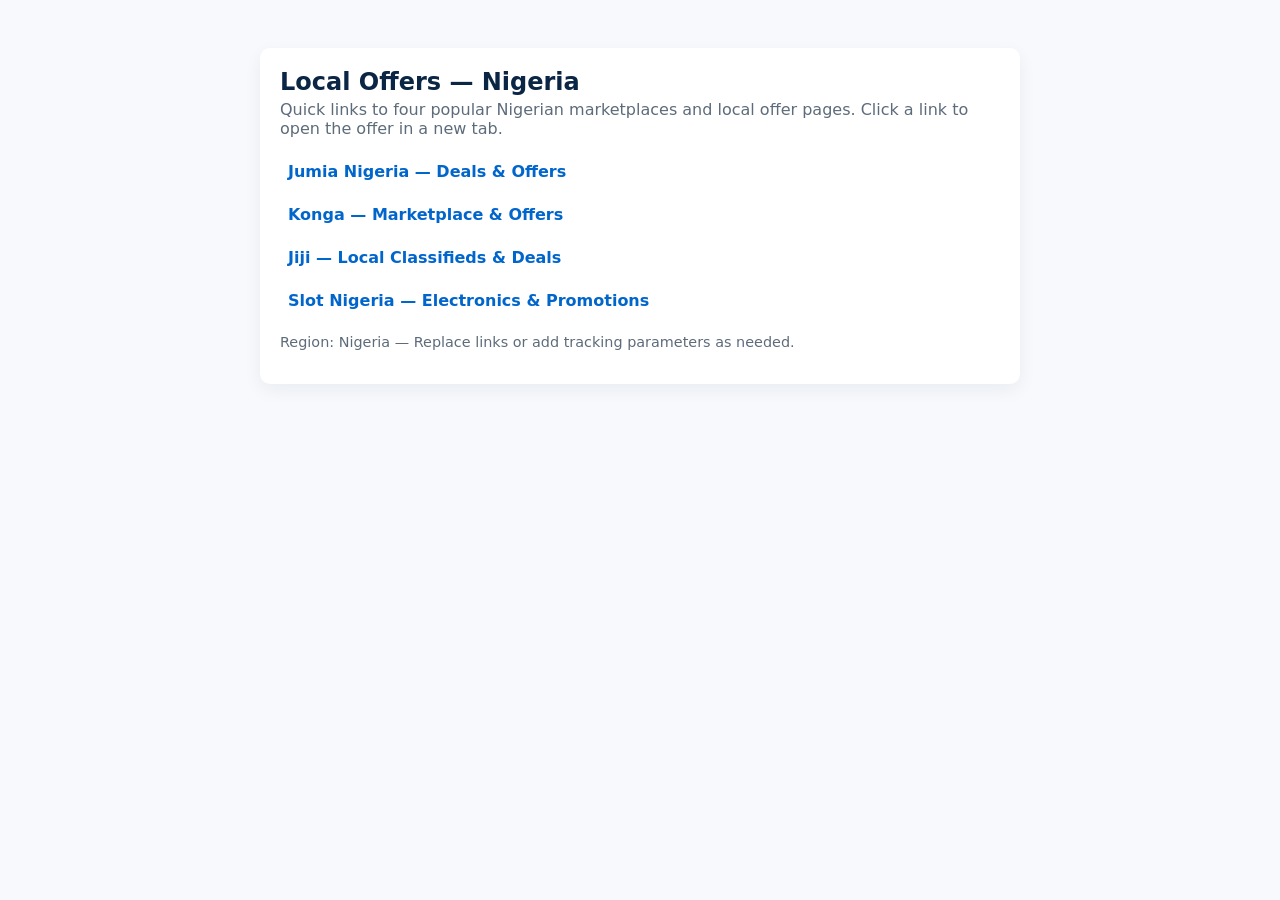
==== offers/nigeria.html @ 1159097f "Add standalone offers page for Nigeria" ====
<!doctype html>
<html lang="en">
<head>
  <meta charset="utf-8">
  <meta name="viewport" content="width=device-width,initial-scale=1">
  <title>Local Offers — Nigeria</title>
  <style>
    :root{--bg:#f7f9fc;--card:#fff;--text:#0b2545;--muted:#5d6b7a;--link:#0066cc}
    body{font-family:system-ui,-apple-system,Segoe UI,Roboto,"Helvetica Neue",Arial;background:var(--bg);color:var(--text);padding:2rem;margin:0}
    .card{background:var(--card);padding:1.25rem;border-radius:10px;box-shadow:0 6px 18px rgba(11,37,69,0.06);max-width:720px;margin:1rem auto}
    h1{margin:0 0 .25rem;font-size:1.5rem}
    p.lead{margin:0 0 1rem;color:var(--muted)}
    ul{list-style:none;padding:0;margin:0}
    li{margin:.5rem 0;padding:.5rem;border-radius:6px}
    a{color:var(--link);text-decoration:none;font-weight:600}
    a:hover{text-decoration:underline}
    .meta{font-size:.9rem;color:var(--muted);margin-top:1rem}
  </style>
</head>
<body>
  <main class="card">
    <h1>Local Offers — Nigeria</h1>
    <p class="lead">Quick links to four popular Nigerian marketplaces and local offer pages. Click a link to open the offer in a new tab.</p>
    <ul>
      <li><a href="https://www.jumia.com.ng" target="_blank" rel="noopener noreferrer">Jumia Nigeria — Deals & Offers</a></li>
      <li><a href="https://www.konga.com" target="_blank" rel="noopener noreferrer">Konga — Marketplace & Offers</a></li>
      <li><a href="https://jiji.ng" target="_blank" rel="noopener noreferrer">Jiji — Local Classifieds & Deals</a></li>
      <li><a href="https://www.slot.ng" target="_blank" rel="noopener noreferrer">Slot Nigeria — Electronics & Promotions</a></li>
    </ul>
    <p class="meta">Region: Nigeria — Replace links or add tracking parameters as needed.</p>
  </main>
</body>
</html>
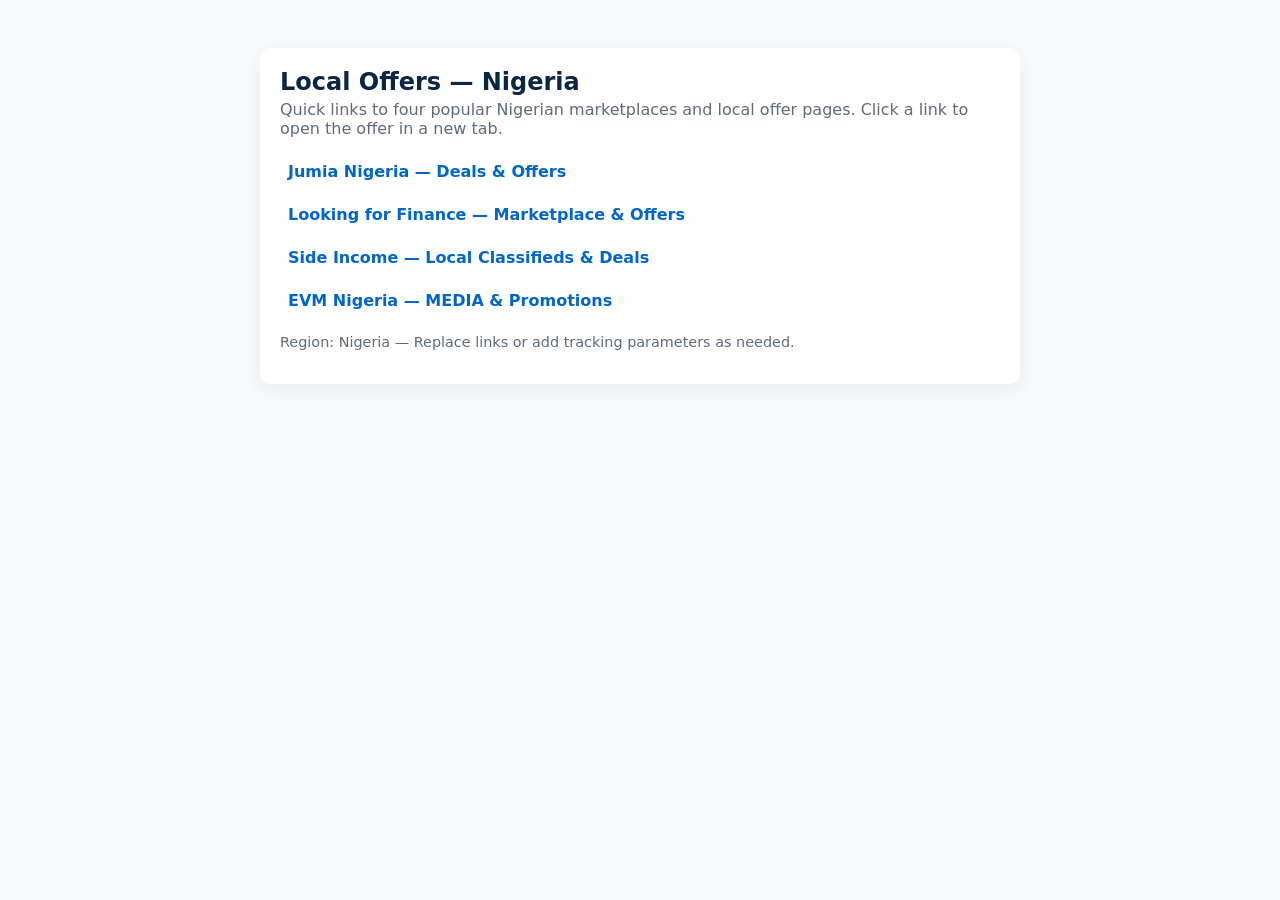
==== commit efc5292b: "Update local offers links for Nigeria" ====
--- a/offers/nigeria.html
+++ b/offers/nigeria.html
@@ -22,10 +22,10 @@
     <h1>Local Offers — Nigeria</h1>
     <p class="lead">Quick links to four popular Nigerian marketplaces and local offer pages. Click a link to open the offer in a new tab.</p>
     <ul>
-      <li><a href="https://www.jumia.com.ng" target="_blank" rel="noopener noreferrer">Jumia Nigeria — Deals & Offers</a></li>
-      <li><a href="https://www.konga.com" target="_blank" rel="noopener noreferrer">Konga — Marketplace & Offers</a></li>
-      <li><a href="https://jiji.ng" target="_blank" rel="noopener noreferrer">Jiji — Local Classifieds & Deals</a></li>
-      <li><a href="https://www.slot.ng" target="_blank" rel="noopener noreferrer">Slot Nigeria — Electronics & Promotions</a></li>
+      <li><a href="https://jforce.jumia.com.ng/join?referral=6a6b589b321fb" target="_blank" rel="noopener noreferrer">Jumia Nigeria — Deals & Offers</a></li>
+      <li><a href="https://1buv.com/link?z=11454993&var={SOURCE_ID}&ymid={CLICK_ID}" target="_blank" rel="noopener noreferrer">Looking for Finance — Marketplace & Offers</a></li>
+      <li><a href="https://1buv.com/link?z=11459869&var={SOURCE_ID}&ymid={CLICK_ID}" target="_blank" rel="noopener noreferrer">Side Income — Local Classifieds & Deals</a></li>
+      <li><a href="https://bit.ly/m/evmtvorg" target="_blank" rel="noopener noreferrer">EVM Nigeria — MEDIA & Promotions</a></li>
     </ul>
     <p class="meta">Region: Nigeria — Replace links or add tracking parameters as needed.</p>
   </main>
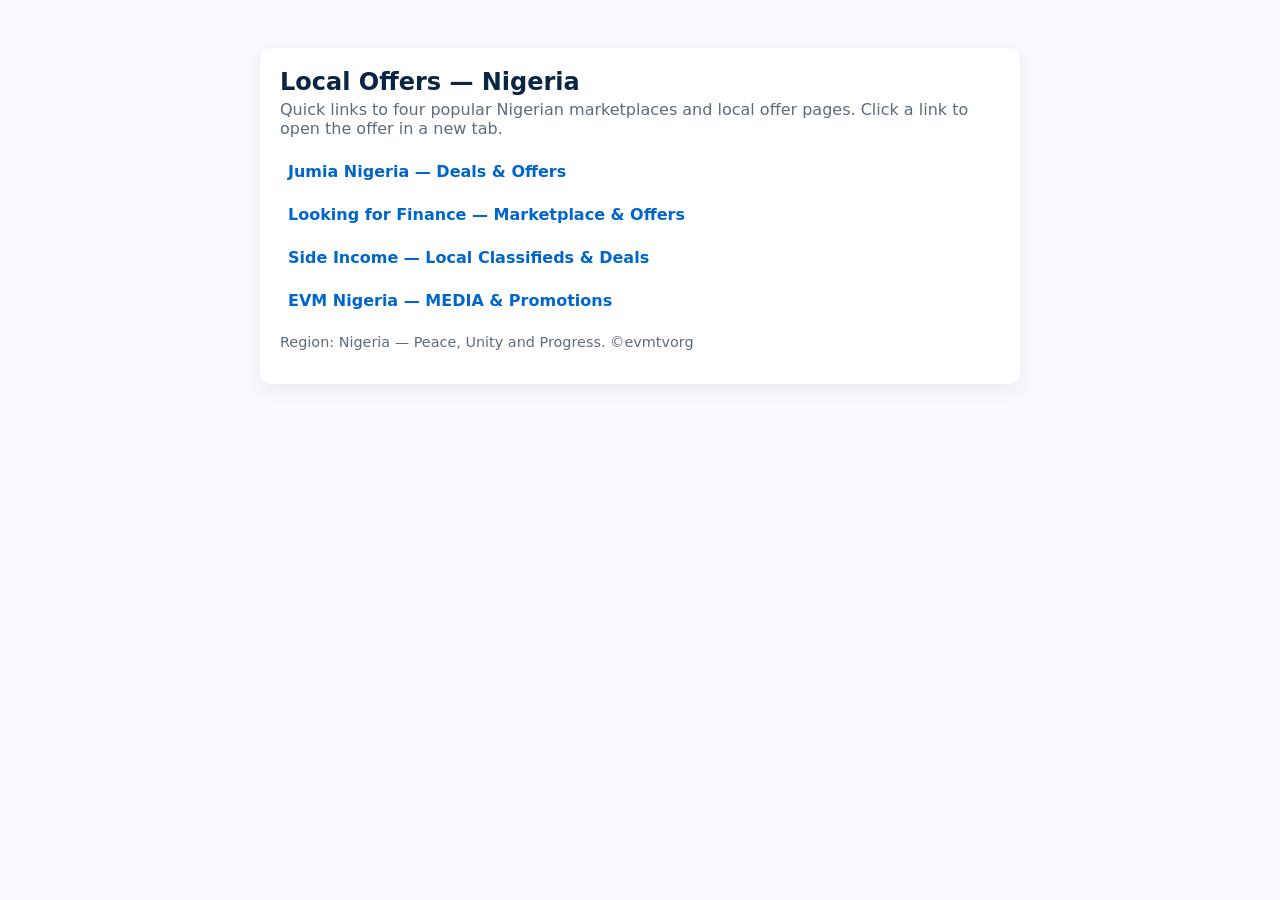
==== commit 37e4bd41: "Modify title and footer in nigeria.html Updated the title and footer text to reflect remote work opp" ====
--- a/offers/nigeria.html
+++ b/offers/nigeria.html
@@ -3,7 +3,7 @@
 <head>
   <meta charset="utf-8">
   <meta name="viewport" content="width=device-width,initial-scale=1">
-  <title>Local Offers — Nigeria</title>
+  <title>Work Remotely from home, See Local Offers — Get paid in Nigeria</title>
   <style>
     :root{--bg:#f7f9fc;--card:#fff;--text:#0b2545;--muted:#5d6b7a;--link:#0066cc}
     body{font-family:system-ui,-apple-system,Segoe UI,Roboto,"Helvetica Neue",Arial;background:var(--bg);color:var(--text);padding:2rem;margin:0}
@@ -27,7 +27,7 @@
       <li><a href="https://1buv.com/link?z=11459869&var={SOURCE_ID}&ymid={CLICK_ID}" target="_blank" rel="noopener noreferrer">Side Income — Local Classifieds & Deals</a></li>
       <li><a href="https://bit.ly/m/evmtvorg" target="_blank" rel="noopener noreferrer">EVM Nigeria — MEDIA & Promotions</a></li>
     </ul>
-    <p class="meta">Region: Nigeria — Replace links or add tracking parameters as needed.</p>
+    <p class="meta">Region: Nigeria — Peace, Unity and Progress. ©evmtvorg </p>
   </main>
 </body>
 </html>
